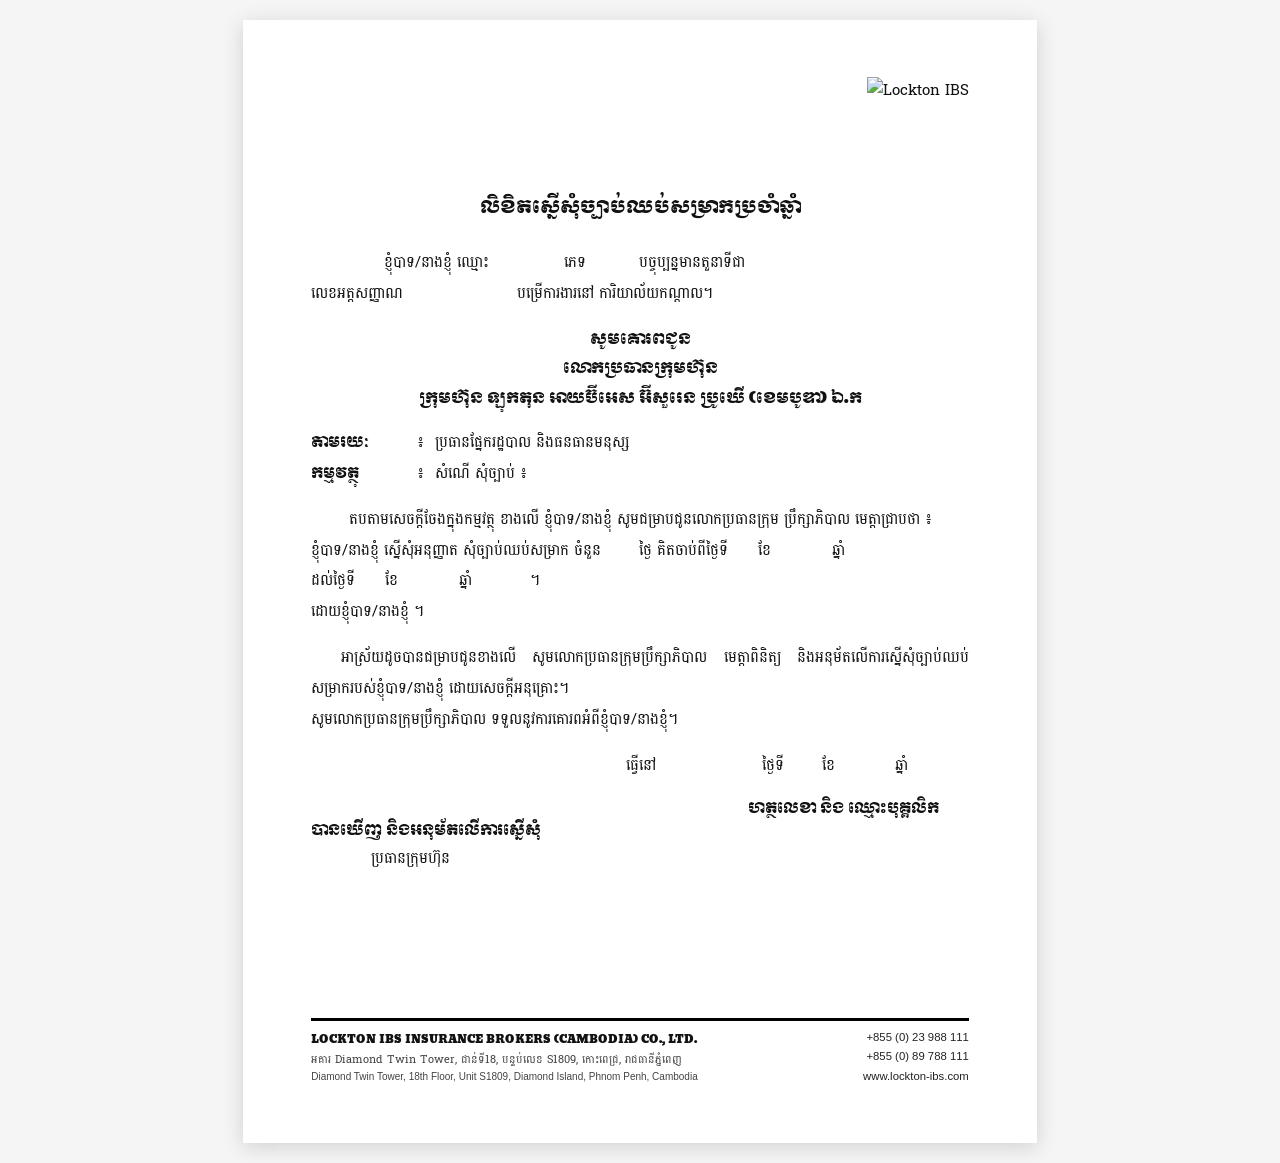
==== print/index.html @ a5e68060 "v2.1.0" ====
<!DOCTYPE html>
<html lang="km">
<head>
<meta charset="UTF-8">
<link rel="icon" href="data:image/svg+xml,<svg xmlns='http://www.w3.org/2000/svg' viewBox='0 0 100 100'><text y='.9em' font-size='90'>✓</text></svg>">
<title>Lockton IBS — Leave Request</title>
<link rel="preconnect" href="https://fonts.googleapis.com">
<link href="https://fonts.googleapis.com/css2?family=Moul&family=Battambang:wght@400;700&display=swap" rel="stylesheet">
<style>
/* ── Reset ── */
*{margin:0;padding:0;box-sizing:border-box}
html,body{
  background:#f5f5f5;
  font-family:'Battambang',sans-serif;
  font-size:11pt;color:#111;
}

/* ── Screen preview wrapper ── */
.page{
  width:210mm;
  min-height:297mm;
  background:white;
  margin:20px auto;
  padding:15mm 18mm 15mm;
  box-shadow:0 4px 20px rgba(0,0,0,.15);
  display:flex;
  flex-direction:column;
  justify-content:space-between;
}

.content{flex:1}

/* ── Header ── */
.pf-header-row{
  display:flex;flex-direction:column;
  align-items:flex-end;text-align:right;
  margin-bottom:5mm;
}
.pf-logo{height:94px;object-fit:contain;display:block;margin:0 0 0 auto}

/* ── Title ── */
.pf-title{
  font-family:'Moul',serif;
  font-size:13.5pt;
  text-align:center;
  margin-bottom:6mm;
  line-height:2;
  color:#111;
}

/* ── Body sections ── */
.pf-body-section{margin-bottom:4mm}
.pf-line,.pf-para{
  font-family:'Battambang',sans-serif;
  font-size:11pt;line-height:2.1;margin:0;
}
.pf-para{text-align:justify}

/* ── To section (centered, Moul) ── */
.pf-to-section{text-align:center;margin:4mm 0}
.pf-to-section p{font-family:'Moul',serif;font-size:11pt;line-height:2}
.pf-bold{font-family:'Moul',serif}

/* ── Via section ── */
.pf-via-section{margin:4mm 0}
.pf-via-row{display:flex;align-items:baseline;font-size:11pt;line-height:2.1}
.pf-via-lbl{font-family:'Moul',serif;min-width:25mm;white-space:nowrap;font-size:10.5pt}
.pf-colon{margin:0 3mm}

/* ── Fields — no lines, bold, centered ── */
.pf-sp{
  display:inline-block;
  min-width:20mm;padding:0 3px;
  vertical-align:bottom;
  font-weight:bold;
  text-align:center;
}

/* ── Date row ── */
.pf-date-row{
  text-align:right;
  font-size:11pt;line-height:2;
  margin:4mm 0 3mm;
}

/* ── Signatures ── */
.pf-sig-table{width:100%;border-collapse:collapse;margin-top:6mm}
.pf-sig-cell{width:50%;vertical-align:top;padding:0 6mm}
.pf-sig-right{text-align:right}
.pf-sig-label{font-family:'Moul',serif;font-size:10.5pt;line-height:2}
.pf-sig-sublabel{font-family:'Battambang',sans-serif;font-size:11pt}
.pf-sig-space{height:22mm}

/* ── Footer ── */
.pf-footer{
  border-top:2.5pt solid #000;
  padding:2mm 0 0;
  margin-top:8mm;
}
.pf-footer-inner{display:flex;justify-content:space-between;align-items:center}
.pf-footer-left{flex:1}
.pf-footer-co{font-family:'Moul',serif;font-size:8pt;color:#111;display:block;margin-bottom:.5mm}
.pf-footer-kh{font-family:'Battambang',sans-serif;font-size:8.5pt;color:#444;line-height:1.6;display:block}
.pf-footer-en{font-family:Arial,sans-serif;font-size:7.5pt;color:#444;line-height:1.5;display:block}
.pf-footer-right{font-family:Arial,sans-serif;font-size:8.5pt;color:#222;text-align:right;white-space:nowrap;padding-left:6mm;line-height:1.7}

/* ── Request ID watermark ── */
.pf-reqid{
  text-align:right;
  font-family:Arial,sans-serif;
  font-size:6.5pt;
  color:#d0d0d0;
  letter-spacing:.4px;
  margin-bottom:1.5mm;
}

/* ── Print rules ── */
@page{size:A4;margin:0}
@media print{
  *{-webkit-print-color-adjust:exact!important;print-color-adjust:exact!important}
  html,body{margin:0;padding:0;background:white}
  .page{
    margin:0;padding:12mm 18mm 12mm;
    box-shadow:none;
    width:210mm;min-height:297mm;
    display:flex;flex-direction:column;
    justify-content:space-between;
  }
  .content{flex:1}
}
</style>
</head>
<body>

<div class="page">
  <div class="content">
    <!-- HEADER -->
    <div class="pf-header-row">
      <img class="pf-logo" src="https://encrypted-tbn0.gstatic.com/images?q=tbn:ANd9GcS-CW6a4wJIDlcEt69O4YWV3bg0TdGrP4WtrQ&s" alt="Lockton IBS">
    </div>

    <!-- TITLE -->
    <div class="pf-title">លិខិតស្នើសុំច្បាប់ឈប់សម្រាកប្រចាំឆ្នាំ</div>

    <!-- INTRO -->
    <div class="pf-body-section">
      <p class="pf-line" style="text-align:center">ខ្ញុំបាទ/នាងខ្ញុំ ឈ្មោះ<span class="pf-sp" id="pf-name"></span>ភេទ<span class="pf-sp" style="min-width:14mm" id="pf-gender"></span>បច្ចុប្បន្នមានតួនាទីជា<span class="pf-sp" style="min-width:40mm" id="pf-position"></span></p>
      <p class="pf-line">លេខអត្តសញ្ញាណ<span class="pf-sp" style="min-width:30mm" id="pf-empid"></span>បម្រើការងារនៅ ការិយាល័យកណ្តាល។</p>
    </div>

    <!-- TO SECTION -->
    <div class="pf-to-section">
      <p>សូមគោរពជូន</p>
      <p>លោកប្រធានក្រុមហ៊ុន</p>
      <p>ក្រុមហ៊ុន ឡុកតុន អាយប៊ីអេស អ៊ីសួរេន ប្រូឃើ (ខេមបូឌា) ឯ.ក</p>
    </div>

    <!-- VIA -->
    <div class="pf-via-section">
      <div class="pf-via-row"><span class="pf-via-lbl">តាមរយៈ</span><span class="pf-colon">៖</span><span>ប្រធានផ្នែករដ្ឋបាល និងធនធានមនុស្ស</span></div>
      <div class="pf-via-row"><span class="pf-via-lbl">កម្មវត្ថុ</span><span class="pf-colon">៖</span><span>សំណើ សុំច្បាប់ ៖ <strong id="pf-leavetype" style="font-family:'Battambang',sans-serif;font-weight:700"></strong></span></div>
    </div>

    <!-- BODY -->
    <div class="pf-body-section">
      <p class="pf-para" style="text-align:center">តបតាមសេចក្តីចែងក្នុងកម្មវត្ថុ ខាងលើ ខ្ញុំបាទ/នាងខ្ញុំ សូមជម្រាបជូនលោកប្រធានក្រុម ប្រឹក្សាភិបាល មេត្តាជ្រាបថា ៖</p>
      <p class="pf-para">ខ្ញុំបាទ/នាងខ្ញុំ ស្នើសុំអនុញ្ញាត សុំច្បាប់ឈប់សម្រាក ចំនួន<span class="pf-sp" style="min-width:10mm" id="pf-days"></span>ថ្ងៃ គិតចាប់ពីថ្ងៃទី<span class="pf-sp" style="min-width:8mm" id="pf-from-day"></span>ខែ<span class="pf-sp" style="min-width:16mm" id="pf-from-month"></span>ឆ្នាំ<span class="pf-sp" style="min-width:14mm" id="pf-from-year"></span></p>
      <p class="pf-para">ដល់ថ្ងៃទី<span class="pf-sp" style="min-width:8mm" id="pf-to-day"></span>ខែ<span class="pf-sp" style="min-width:16mm" id="pf-to-month"></span>ឆ្នាំ<span class="pf-sp" style="min-width:14mm" id="pf-to-year"></span> ។</p>
      <p class="pf-para">ដោយខ្ញុំបាទ/នាងខ្ញុំ <span id="pf-reason1" style="font-weight:700"></span> ។</p>
    </div>

    <div class="pf-body-section">
      <p class="pf-para">&#x200B;&#x2003;&#x2003;អាស្រ័យដូចបានជម្រាបជូនខាងលើ សូម​លោក​ប្រធាន​ក្រុម​ប្រឹក្សាភិបាល មេត្តាពិនិត្យ និង​អនុម័ត​លើ​ការ​ស្នើ​សុំ​ច្បាប់​ឈប់​សម្រាក​របស់​ខ្ញុំ​បាទ​/​នាង​ខ្ញុំ​ ដោយ​សេចក្តី​អនុគ្រោះ។</p>
      <p class="pf-para">សូម​លោក​ប្រធាន​ក្រុម​ប្រឹក្សាភិបាល ទទួល​នូវ​ការ​គោរព​អំពី​ខ្ញុំ​បាទ/​នាង​ខ្ញុំ។</p>
    </div>

    <!-- DATE -->
    <div class="pf-date-row">
      ធ្វើនៅ<span class="pf-sp" style="min-width:28mm" id="pf-loc"></span>ថ្ងៃទី<span class="pf-sp" style="min-width:10mm" id="pf-sign-day"></span>ខែ<span class="pf-sp" style="min-width:16mm" id="pf-sign-month"></span>ឆ្នាំ<span class="pf-sp" style="min-width:16mm" id="pf-sign-year"></span>
    </div>

    <!-- SIGNATURES -->
    <table class="pf-sig-table" style="margin-top:4mm">
      <tr>
        <td class="pf-sig-cell" style="padding-left:0;padding-right:10mm;width:50%">
          <div style="height:1.5em"></div>
          <div class="pf-sig-label">បានឃើញ និងអនុម័តលើការស្នើសុំ</div>
          <div class="pf-sig-sublabel" style="padding-left:60px">ប្រធានក្រុមហ៊ុន</div>
          <div class="pf-sig-space"></div>
        </td>
        <td class="pf-sig-cell pf-sig-right" style="padding-left:10mm;padding-right:0;width:50%;vertical-align:top">
          <div class="pf-sig-label" style="padding-right:30px">ហត្ថលេខា និង ឈ្មោះបុគ្គលិក</div>
          <div class="pf-sig-space"></div>
        </td>
      </tr>
    </table>
  </div>

  <!-- REQ ID -->
  <div class="pf-reqid" id="pf-reqid"></div>

  <!-- FOOTER -->
  <div class="pf-footer">
    <div class="pf-footer-inner">
      <div class="pf-footer-left">
        <span class="pf-footer-co">LOCKTON IBS INSURANCE BROKERS (CAMBODIA) CO., LTD.</span>
        <span class="pf-footer-kh">អគារ Diamond Twin Tower, ជាន់ទី18, បន្ទប់លេខ S1809, កោះពេជ្រ, រាជធានីភ្នំពេញ</span>
        <span class="pf-footer-en">Diamond Twin Tower, 18th Floor, Unit S1809, Diamond Island, Phnom Penh, Cambodia</span>
      </div>
      <div class="pf-footer-right">
        +855 (0) 23 988 111<br>+855 (0) 89 788 111<br>www.lockton-ibs.com
      </div>
    </div>
  </div>
</div>

<script>
const mEN=['January','February','March','April','May','June','July','August','September','October','November','December'];
const mKH=['មករា','កុម្ភៈ','មីនា','មេសា','ឧសភា','មិថុនា','កក្កដា','សីហា','កញ្ញា','តុលា','វិច្ឆិកា','ធ្នូ'];

function parseDate(iso,lang){
  if(!iso)return{day:'',month:'',year:''};
  const d=iso.includes('T')||iso.includes('Z')?new Date(iso):new Date(iso+'T00:00:00');
  if(isNaN(d.getTime()))return{day:'',month:'',year:''};
  return{
    day:d.getDate(),
    month:(lang==='kh'?mKH:mEN)[d.getMonth()],
    year:d.getFullYear()
  };
}

function set(id,v){const e=document.getElementById(id);if(e)e.textContent=v||'';}

function fill(data){
  const lang=data.lang||'en';
  set('pf-name', data.name);
  set('pf-gender', data.gender);
  set('pf-position', data.position);
  set('pf-empid', data.empId);
  set('pf-leavetype', data.leaveType);
  set('pf-days', data.days);
  set('pf-reason1', data.reason);
  set('pf-loc', 'ភ្នំពេញ');

  const fd=parseDate(data.dateFrom, lang);
  const td=parseDate(data.dateTo, lang);
  const today=parseDate(new Date().toISOString(), lang);

  set('pf-from-day', fd.day);
  set('pf-from-month', fd.month);
  set('pf-from-year', fd.year);
  set('pf-to-day', td.day);
  set('pf-to-month', td.month);
  set('pf-to-year', td.year);
  set('pf-sign-day', today.day);
  set('pf-sign-month', today.month);
  set('pf-sign-year', today.year);
  if(data.requestId){set('pf-reqid', data.requestId);}
}

// Read data from localStorage passed by portal.html
window.addEventListener('load', function(){
  try{
    const raw = localStorage.getItem('lbs_print_data');
    if(raw){
      const data = JSON.parse(raw);
      fill(data);
      localStorage.removeItem('lbs_print_data'); // clean up after reading
      setTimeout(()=>window.print(), 600);
    }
  } catch(e){
    document.body.innerHTML='<p style="padding:20px;color:red">Error loading print data. Please try again.</p>';
  }
});
</script>
</body>
</html>
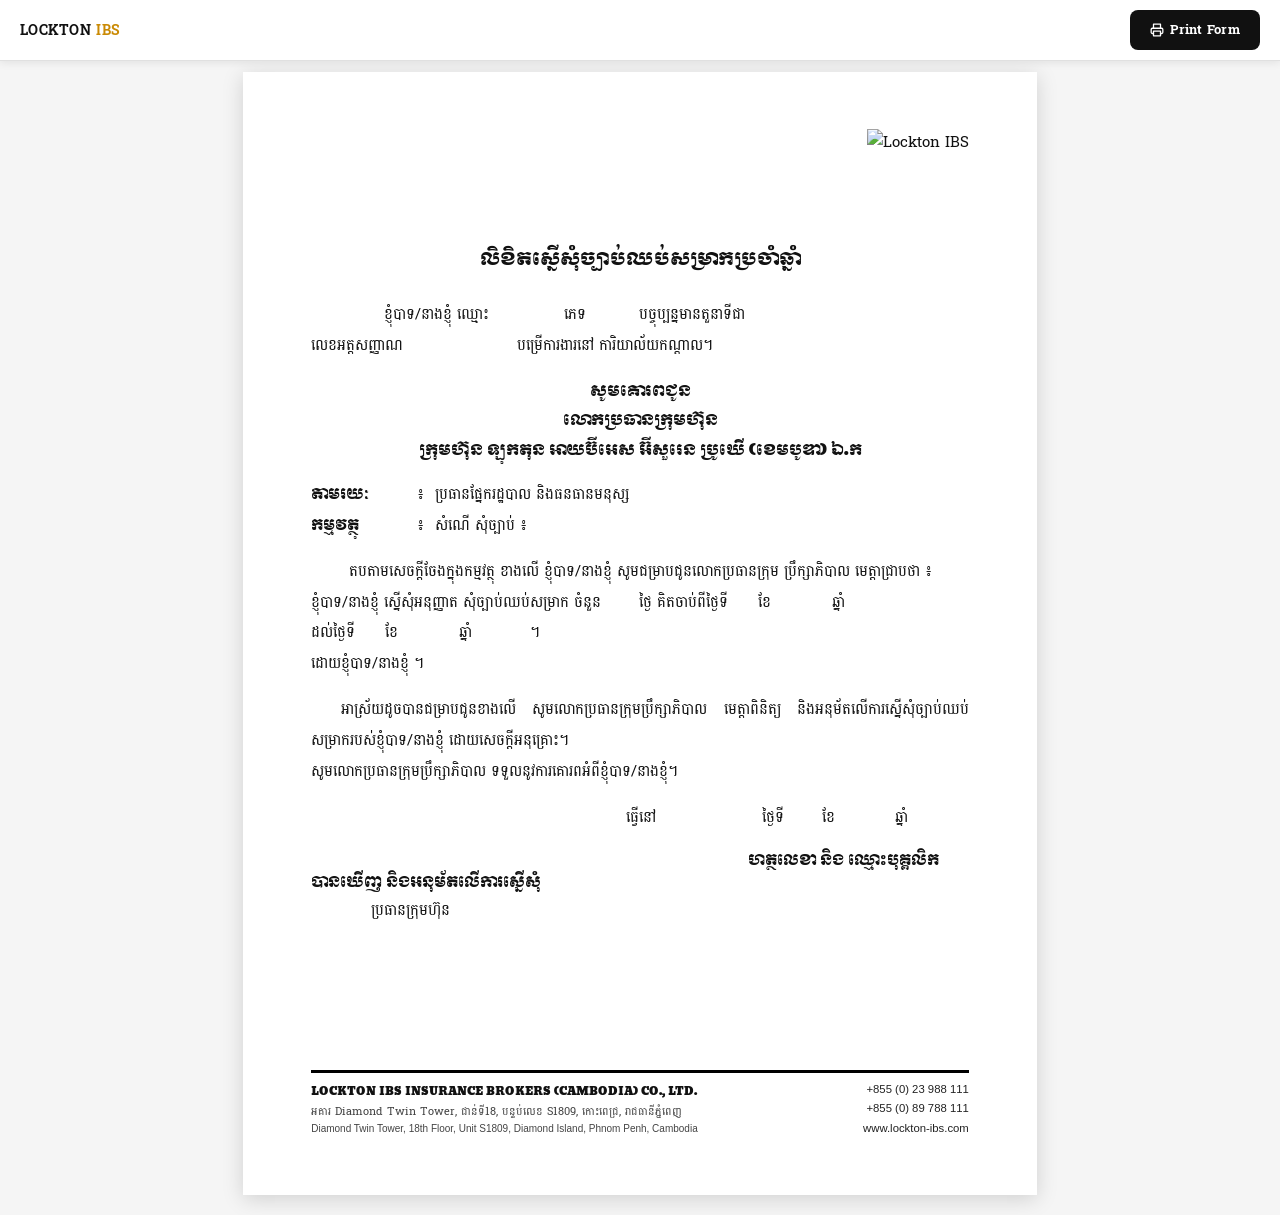
==== commit bf66c1de: "Update index.html" ====
--- a/print/index.html
+++ b/print/index.html
@@ -127,10 +127,61 @@
     justify-content:space-between;
   }
   .content{flex:1}
-}
+  .print-bar{display:none!important}
+}
+
+/* ── Print bar (screen only) ── */
+.print-bar{
+  position:fixed;top:0;left:0;right:0;z-index:999;
+  background:#fff;
+  border-bottom:1.5px solid #e0e0e0;
+  padding:10px 20px;
+  display:flex;align-items:center;gap:12px;
+  box-shadow:0 2px 8px rgba(0,0,0,.08);
+  font-family:'Battambang',sans-serif;
+  font-size:13px;
+}
+.print-bar-logo{
+  font-weight:700;font-size:14px;color:#111;letter-spacing:.02em;
+}
+.print-bar-spacer{flex:1}
+.print-btn{
+  background:#111;color:#fff;border:none;border-radius:8px;
+  padding:8px 20px;font-size:13px;font-family:'Battambang',sans-serif;
+  cursor:pointer;display:flex;align-items:center;gap:6px;
+  font-weight:700;letter-spacing:.02em;
+  transition:background .15s;
+}
+.print-btn:hover{background:#333}
+.print-btn svg{flex-shrink:0}
+.tg-banner{
+  background:#229ED9;color:#fff;
+  border-radius:8px;padding:7px 14px;
+  font-size:12px;display:none;align-items:center;gap:8px;
+  flex:1;
+}
+.tg-banner a{color:#fff;font-weight:700;text-decoration:underline}
+/* push page content below fixed bar */
+body{padding-top:52px}
 </style>
 </head>
 <body>
+
+<!-- Print bar (hidden when actually printing) -->
+<div class="print-bar" id="print-bar">
+  <div class="print-bar-logo">LOCKTON <span style="color:#ca8a04">IBS</span></div>
+  <!-- Telegram in-app browser banner -->
+  <div class="tg-banner" id="tg-banner">
+    <svg width="16" height="16" viewBox="0 0 24 24" fill="white"><path d="M12 0C5.373 0 0 5.373 0 12s5.373 12 12 12 12-5.373 12-12S18.627 0 12 0zm5.894 8.221l-1.97 9.28c-.145.658-.537.818-1.084.508l-3-2.21-1.447 1.394c-.16.16-.295.295-.605.295l.213-3.053 5.56-5.023c.242-.213-.054-.333-.373-.12L8.32 13.617l-2.96-.924c-.643-.204-.657-.643.136-.953l11.57-4.461c.537-.194 1.006.131.828.942z"/></svg>
+    Open in your browser to print &nbsp;
+    <a href="javascript:void(0)" id="tg-open-link">Open in Browser</a>
+  </div>
+  <div class="print-bar-spacer"></div>
+  <button class="print-btn" onclick="window.print()">
+    <svg width="14" height="14" viewBox="0 0 24 24" fill="none" stroke="currentColor" stroke-width="2.2" stroke-linecap="round" stroke-linejoin="round"><polyline points="6 9 6 2 18 2 18 9"/><path d="M6 18H4a2 2 0 0 1-2-2v-5a2 2 0 0 1 2-2h16a2 2 0 0 1 2 2v5a2 2 0 0 1-2 2h-2"/><rect x="6" y="14" width="12" height="8"/></svg>
+    Print Form
+  </button>
+</div>
 
 <div class="page">
   <div class="content">
@@ -258,18 +309,51 @@
   if(data.requestId){set('pf-reqid', data.requestId);}
 }
 
-// Read data from localStorage passed by portal.html
+// Detect Telegram in-app browser (or other in-app browsers that block print)
+function isTelegramBrowser(){
+  const ua = navigator.userAgent || '';
+  return /Telegram/i.test(ua) || typeof window.TelegramWebviewProxy !== 'undefined';
+}
+
+// Build an external URL for Telegram to open (uses current URL with hash)
+function buildExternalUrl(){
+  // Try to build a URL with the print data encoded in the hash so the real browser can load it
+  // We store the data in sessionStorage key for the link to re-read
+  return window.location.href;
+}
+
 window.addEventListener('load', function(){
+  // Detect Telegram / in-app browser
+  const isTG = isTelegramBrowser();
+  if(isTG){
+    const banner = document.getElementById('tg-banner');
+    if(banner) banner.style.display = 'flex';
+    // Set up "Open in Browser" link
+    const link = document.getElementById('tg-open-link');
+    if(link){
+      // Try window.open which sometimes works to open in system browser
+      link.addEventListener('click', function(e){
+        e.preventDefault();
+        // On Telegram iOS, we can try this to force external browser
+        window.open(window.location.href, '_blank');
+      });
+    }
+  }
+
+  // Load print data
   try{
     const raw = localStorage.getItem('lbs_print_data');
     if(raw){
       const data = JSON.parse(raw);
       fill(data);
-      localStorage.removeItem('lbs_print_data'); // clean up after reading
-      setTimeout(()=>window.print(), 600);
+      localStorage.removeItem('lbs_print_data');
+      // Auto-print only on non-Telegram browsers
+      if(!isTG){
+        setTimeout(()=>window.print(), 600);
+      }
     }
   } catch(e){
-    document.body.innerHTML='<p style="padding:20px;color:red">Error loading print data. Please try again.</p>';
+    document.querySelector('.page').innerHTML='<p style="padding:40px 20px;color:red;font-family:sans-serif">Error loading print data. Please go back and try again.</p>';
   }
 });
 </script>
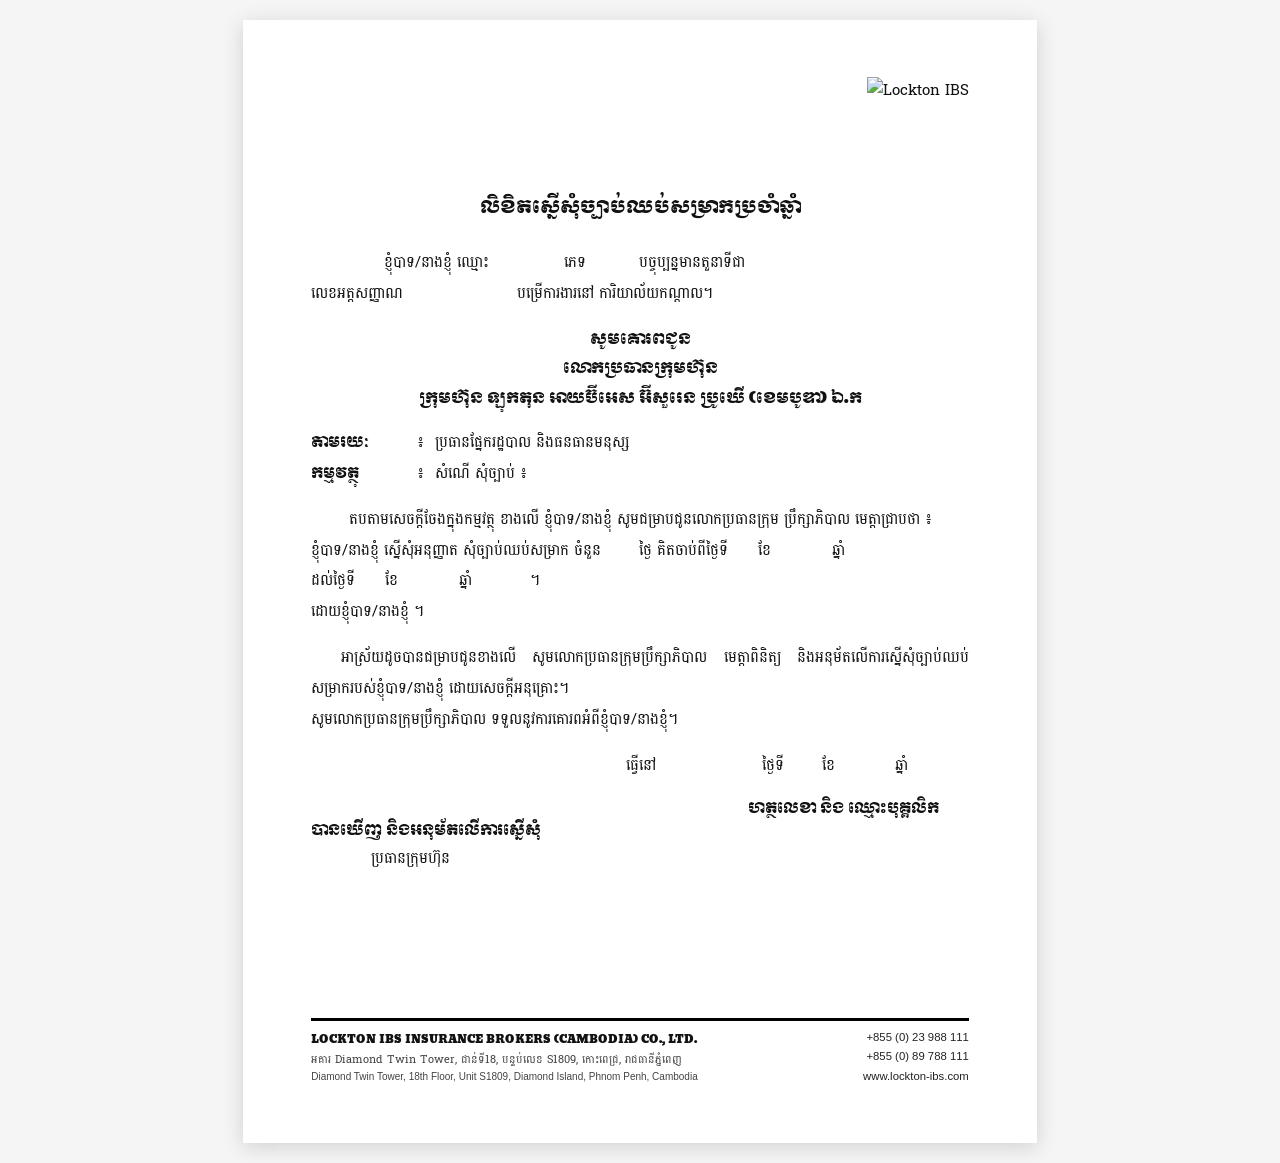
==== commit 4f965cf1: "BACK TO NO PRINT BUTTON" ====
--- a/print/index.html
+++ b/print/index.html
@@ -127,61 +127,10 @@
     justify-content:space-between;
   }
   .content{flex:1}
-  .print-bar{display:none!important}
-}
-
-/* ── Print bar (screen only) ── */
-.print-bar{
-  position:fixed;top:0;left:0;right:0;z-index:999;
-  background:#fff;
-  border-bottom:1.5px solid #e0e0e0;
-  padding:10px 20px;
-  display:flex;align-items:center;gap:12px;
-  box-shadow:0 2px 8px rgba(0,0,0,.08);
-  font-family:'Battambang',sans-serif;
-  font-size:13px;
-}
-.print-bar-logo{
-  font-weight:700;font-size:14px;color:#111;letter-spacing:.02em;
-}
-.print-bar-spacer{flex:1}
-.print-btn{
-  background:#111;color:#fff;border:none;border-radius:8px;
-  padding:8px 20px;font-size:13px;font-family:'Battambang',sans-serif;
-  cursor:pointer;display:flex;align-items:center;gap:6px;
-  font-weight:700;letter-spacing:.02em;
-  transition:background .15s;
-}
-.print-btn:hover{background:#333}
-.print-btn svg{flex-shrink:0}
-.tg-banner{
-  background:#229ED9;color:#fff;
-  border-radius:8px;padding:7px 14px;
-  font-size:12px;display:none;align-items:center;gap:8px;
-  flex:1;
-}
-.tg-banner a{color:#fff;font-weight:700;text-decoration:underline}
-/* push page content below fixed bar */
-body{padding-top:52px}
+}
 </style>
 </head>
 <body>
-
-<!-- Print bar (hidden when actually printing) -->
-<div class="print-bar" id="print-bar">
-  <div class="print-bar-logo">LOCKTON <span style="color:#ca8a04">IBS</span></div>
-  <!-- Telegram in-app browser banner -->
-  <div class="tg-banner" id="tg-banner">
-    <svg width="16" height="16" viewBox="0 0 24 24" fill="white"><path d="M12 0C5.373 0 0 5.373 0 12s5.373 12 12 12 12-5.373 12-12S18.627 0 12 0zm5.894 8.221l-1.97 9.28c-.145.658-.537.818-1.084.508l-3-2.21-1.447 1.394c-.16.16-.295.295-.605.295l.213-3.053 5.56-5.023c.242-.213-.054-.333-.373-.12L8.32 13.617l-2.96-.924c-.643-.204-.657-.643.136-.953l11.57-4.461c.537-.194 1.006.131.828.942z"/></svg>
-    Open in your browser to print &nbsp;
-    <a href="javascript:void(0)" id="tg-open-link">Open in Browser</a>
-  </div>
-  <div class="print-bar-spacer"></div>
-  <button class="print-btn" onclick="window.print()">
-    <svg width="14" height="14" viewBox="0 0 24 24" fill="none" stroke="currentColor" stroke-width="2.2" stroke-linecap="round" stroke-linejoin="round"><polyline points="6 9 6 2 18 2 18 9"/><path d="M6 18H4a2 2 0 0 1-2-2v-5a2 2 0 0 1 2-2h16a2 2 0 0 1 2 2v5a2 2 0 0 1-2 2h-2"/><rect x="6" y="14" width="12" height="8"/></svg>
-    Print Form
-  </button>
-</div>
 
 <div class="page">
   <div class="content">
@@ -309,51 +258,18 @@
   if(data.requestId){set('pf-reqid', data.requestId);}
 }
 
-// Detect Telegram in-app browser (or other in-app browsers that block print)
-function isTelegramBrowser(){
-  const ua = navigator.userAgent || '';
-  return /Telegram/i.test(ua) || typeof window.TelegramWebviewProxy !== 'undefined';
-}
-
-// Build an external URL for Telegram to open (uses current URL with hash)
-function buildExternalUrl(){
-  // Try to build a URL with the print data encoded in the hash so the real browser can load it
-  // We store the data in sessionStorage key for the link to re-read
-  return window.location.href;
-}
-
+// Read data from localStorage passed by portal.html
 window.addEventListener('load', function(){
-  // Detect Telegram / in-app browser
-  const isTG = isTelegramBrowser();
-  if(isTG){
-    const banner = document.getElementById('tg-banner');
-    if(banner) banner.style.display = 'flex';
-    // Set up "Open in Browser" link
-    const link = document.getElementById('tg-open-link');
-    if(link){
-      // Try window.open which sometimes works to open in system browser
-      link.addEventListener('click', function(e){
-        e.preventDefault();
-        // On Telegram iOS, we can try this to force external browser
-        window.open(window.location.href, '_blank');
-      });
-    }
-  }
-
-  // Load print data
   try{
     const raw = localStorage.getItem('lbs_print_data');
     if(raw){
       const data = JSON.parse(raw);
       fill(data);
-      localStorage.removeItem('lbs_print_data');
-      // Auto-print only on non-Telegram browsers
-      if(!isTG){
-        setTimeout(()=>window.print(), 600);
-      }
+      localStorage.removeItem('lbs_print_data'); // clean up after reading
+      setTimeout(()=>window.print(), 600);
     }
   } catch(e){
-    document.querySelector('.page').innerHTML='<p style="padding:40px 20px;color:red;font-family:sans-serif">Error loading print data. Please go back and try again.</p>';
+    document.body.innerHTML='<p style="padding:20px;color:red">Error loading print data. Please try again.</p>';
   }
 });
 </script>
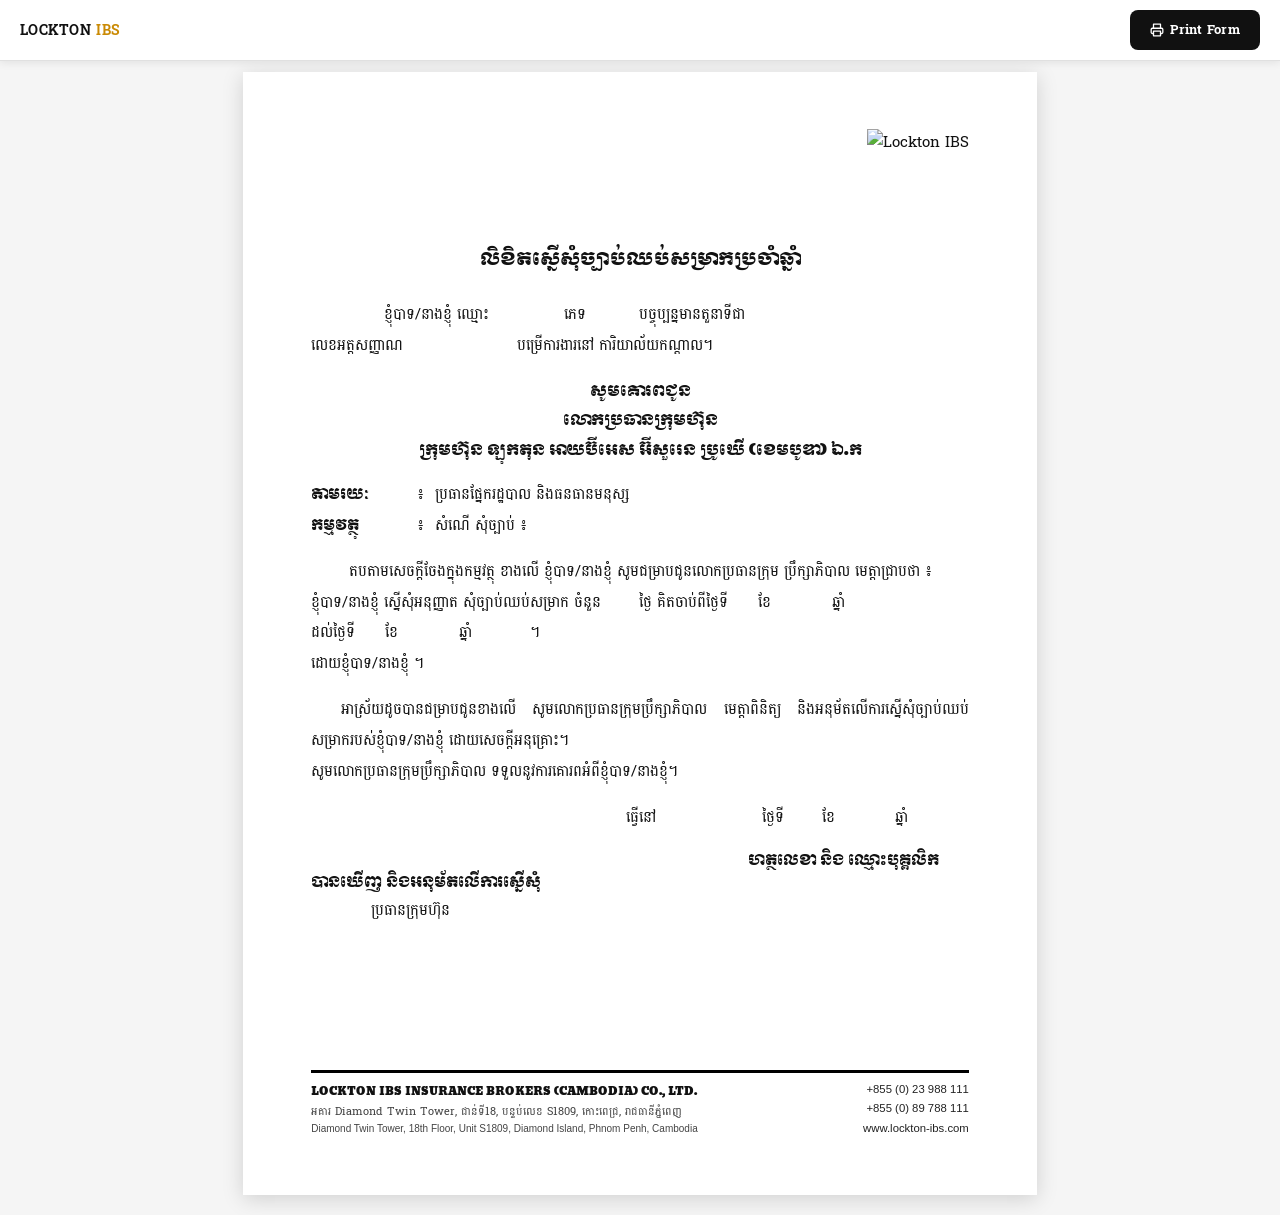
==== commit 736b1816: "with print button" ====
--- a/print/index.html
+++ b/print/index.html
@@ -127,10 +127,61 @@
     justify-content:space-between;
   }
   .content{flex:1}
-}
+  .print-bar{display:none!important}
+}
+
+/* ── Print bar (screen only) ── */
+.print-bar{
+  position:fixed;top:0;left:0;right:0;z-index:999;
+  background:#fff;
+  border-bottom:1.5px solid #e0e0e0;
+  padding:10px 20px;
+  display:flex;align-items:center;gap:12px;
+  box-shadow:0 2px 8px rgba(0,0,0,.08);
+  font-family:'Battambang',sans-serif;
+  font-size:13px;
+}
+.print-bar-logo{
+  font-weight:700;font-size:14px;color:#111;letter-spacing:.02em;
+}
+.print-bar-spacer{flex:1}
+.print-btn{
+  background:#111;color:#fff;border:none;border-radius:8px;
+  padding:8px 20px;font-size:13px;font-family:'Battambang',sans-serif;
+  cursor:pointer;display:flex;align-items:center;gap:6px;
+  font-weight:700;letter-spacing:.02em;
+  transition:background .15s;
+}
+.print-btn:hover{background:#333}
+.print-btn svg{flex-shrink:0}
+.tg-banner{
+  background:#229ED9;color:#fff;
+  border-radius:8px;padding:7px 14px;
+  font-size:12px;display:none;align-items:center;gap:8px;
+  flex:1;
+}
+.tg-banner a{color:#fff;font-weight:700;text-decoration:underline}
+/* push page content below fixed bar */
+body{padding-top:52px}
 </style>
 </head>
 <body>
+
+<!-- Print bar (hidden when actually printing) -->
+<div class="print-bar" id="print-bar">
+  <div class="print-bar-logo">LOCKTON <span style="color:#ca8a04">IBS</span></div>
+  <!-- Telegram in-app browser banner -->
+  <div class="tg-banner" id="tg-banner">
+    <svg width="16" height="16" viewBox="0 0 24 24" fill="white"><path d="M12 0C5.373 0 0 5.373 0 12s5.373 12 12 12 12-5.373 12-12S18.627 0 12 0zm5.894 8.221l-1.97 9.28c-.145.658-.537.818-1.084.508l-3-2.21-1.447 1.394c-.16.16-.295.295-.605.295l.213-3.053 5.56-5.023c.242-.213-.054-.333-.373-.12L8.32 13.617l-2.96-.924c-.643-.204-.657-.643.136-.953l11.57-4.461c.537-.194 1.006.131.828.942z"/></svg>
+    Open in your browser to print &nbsp;
+    <a href="javascript:void(0)" id="tg-open-link">Open in Browser</a>
+  </div>
+  <div class="print-bar-spacer"></div>
+  <button class="print-btn" onclick="window.print()">
+    <svg width="14" height="14" viewBox="0 0 24 24" fill="none" stroke="currentColor" stroke-width="2.2" stroke-linecap="round" stroke-linejoin="round"><polyline points="6 9 6 2 18 2 18 9"/><path d="M6 18H4a2 2 0 0 1-2-2v-5a2 2 0 0 1 2-2h16a2 2 0 0 1 2 2v5a2 2 0 0 1-2 2h-2"/><rect x="6" y="14" width="12" height="8"/></svg>
+    Print Form
+  </button>
+</div>
 
 <div class="page">
   <div class="content">
@@ -258,18 +309,51 @@
   if(data.requestId){set('pf-reqid', data.requestId);}
 }
 
-// Read data from localStorage passed by portal.html
+// Detect Telegram in-app browser (or other in-app browsers that block print)
+function isTelegramBrowser(){
+  const ua = navigator.userAgent || '';
+  return /Telegram/i.test(ua) || typeof window.TelegramWebviewProxy !== 'undefined';
+}
+
+// Build an external URL for Telegram to open (uses current URL with hash)
+function buildExternalUrl(){
+  // Try to build a URL with the print data encoded in the hash so the real browser can load it
+  // We store the data in sessionStorage key for the link to re-read
+  return window.location.href;
+}
+
 window.addEventListener('load', function(){
+  // Detect Telegram / in-app browser
+  const isTG = isTelegramBrowser();
+  if(isTG){
+    const banner = document.getElementById('tg-banner');
+    if(banner) banner.style.display = 'flex';
+    // Set up "Open in Browser" link
+    const link = document.getElementById('tg-open-link');
+    if(link){
+      // Try window.open which sometimes works to open in system browser
+      link.addEventListener('click', function(e){
+        e.preventDefault();
+        // On Telegram iOS, we can try this to force external browser
+        window.open(window.location.href, '_blank');
+      });
+    }
+  }
+
+  // Load print data
   try{
     const raw = localStorage.getItem('lbs_print_data');
     if(raw){
       const data = JSON.parse(raw);
       fill(data);
-      localStorage.removeItem('lbs_print_data'); // clean up after reading
-      setTimeout(()=>window.print(), 600);
+      localStorage.removeItem('lbs_print_data');
+      // Auto-print only on non-Telegram browsers
+      if(!isTG){
+        setTimeout(()=>window.print(), 600);
+      }
     }
   } catch(e){
-    document.body.innerHTML='<p style="padding:20px;color:red">Error loading print data. Please try again.</p>';
+    document.querySelector('.page').innerHTML='<p style="padding:40px 20px;color:red;font-family:sans-serif">Error loading print data. Please go back and try again.</p>';
   }
 });
 </script>
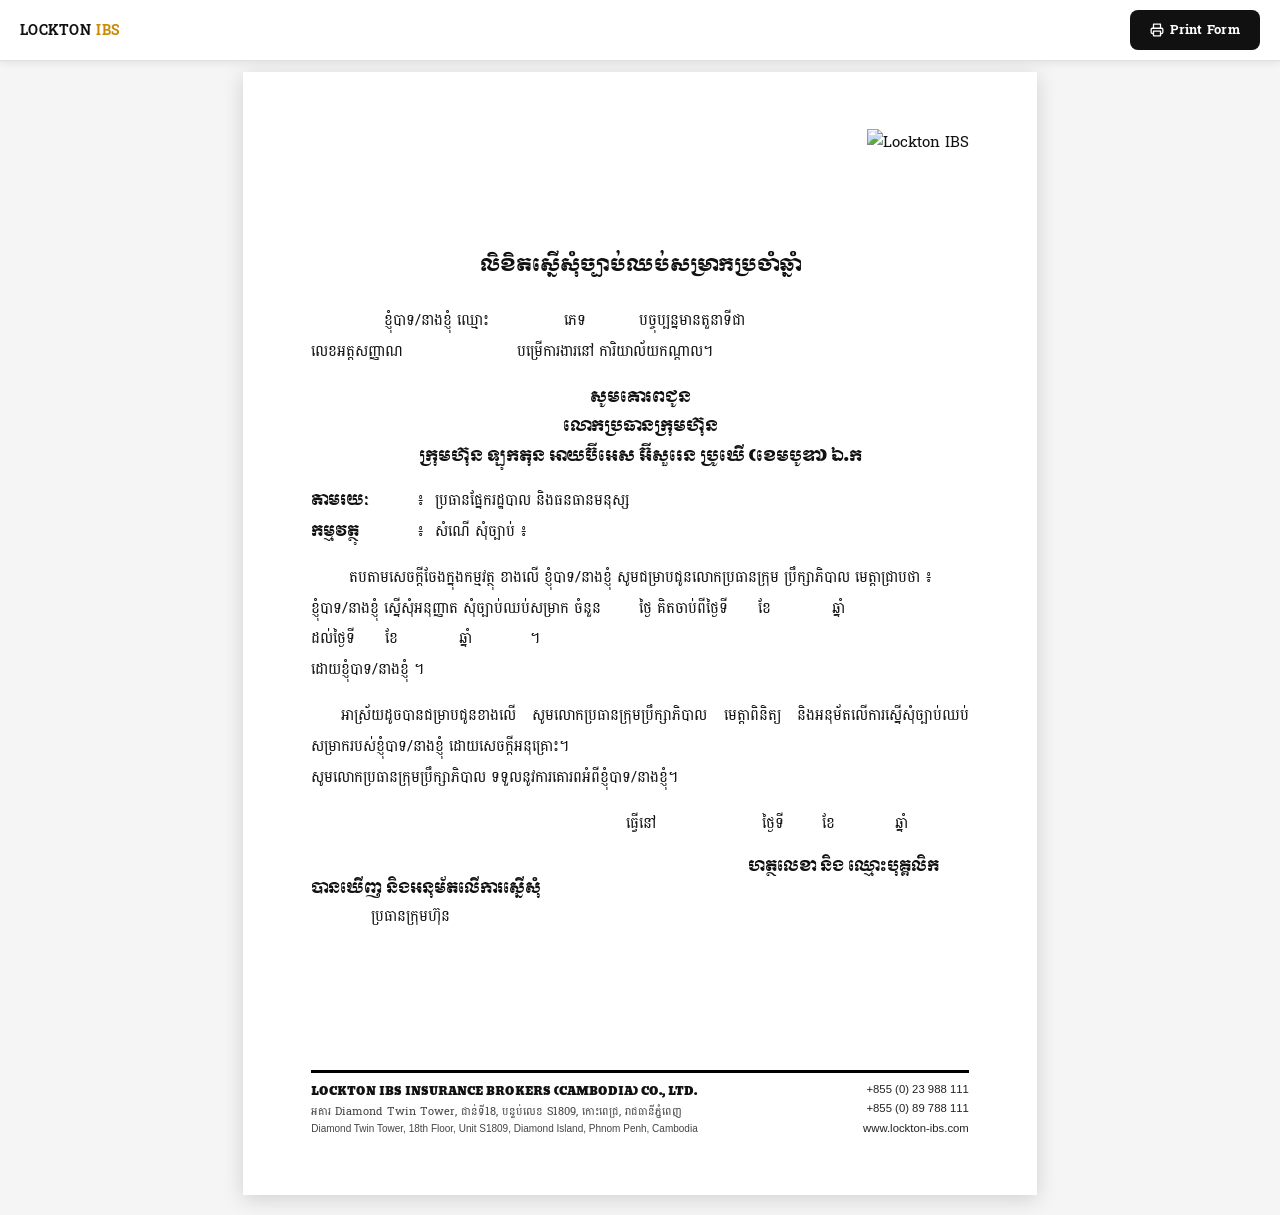
==== commit 4d329c59: "fix print layout" ====
--- a/print/index.html
+++ b/print/index.html
@@ -36,7 +36,7 @@
   align-items:flex-end;text-align:right;
   margin-bottom:5mm;
 }
-.pf-logo{height:94px;object-fit:contain;display:block;margin:0 0 0 auto}
+.pf-logo{height:100px;object-fit:contain;display:block;margin:0 0 0 auto}
 
 /* ── Title ── */
 .pf-title{
@@ -118,16 +118,50 @@
 @page{size:A4;margin:0}
 @media print{
   *{-webkit-print-color-adjust:exact!important;print-color-adjust:exact!important}
-  html,body{margin:0;padding:0;background:white}
+  html,body{margin:0;padding:0;background:white;height:297mm}
+  .print-bar{display:none!important}
+
+  /* Block layout avoids Chrome flex/print overflow bug */
   .page{
-    margin:0;padding:12mm 18mm 12mm;
+    display:block;
+    margin:0;
+    padding:6mm 18mm 22mm 18mm;
     box-shadow:none;
-    width:210mm;min-height:297mm;
-    display:flex;flex-direction:column;
-    justify-content:space-between;
-  }
-  .content{flex:1}
-  .print-bar{display:none!important}
+    width:210mm;
+    min-height:auto;
+    position:relative;
+  }
+
+  /* Footer pinned to bottom via fixed positioning */
+  .pf-footer{
+    position:fixed;
+    bottom:6mm;
+    left:18mm;
+    right:18mm;
+    margin-top:0;
+    border-top:2.5pt solid #000;
+    padding:2mm 0 0;
+    background:white;
+  }
+  .pf-reqid{
+    position:fixed;
+    bottom:20mm;
+    right:18mm;
+    margin-bottom:0;
+  }
+
+  /* Tighten content spacing for print */
+  .pf-header-row{margin-bottom:6mm}
+  .pf-logo{height:100px}
+  .pf-title{margin-bottom:2mm;line-height:1.6}
+  .pf-body-section{margin-bottom:2mm}
+  .pf-to-section{margin:2mm 0}
+  .pf-via-section{margin:2mm 0}
+  .pf-line,.pf-para{line-height:1.8}
+  .pf-via-row{line-height:1.8}
+  .pf-date-row{margin:2mm 0 2mm}
+  .pf-sig-table{margin-top:2mm!important}
+  .pf-sig-space{height:14mm}
 }
 
 /* ── Print bar (screen only) ── */
